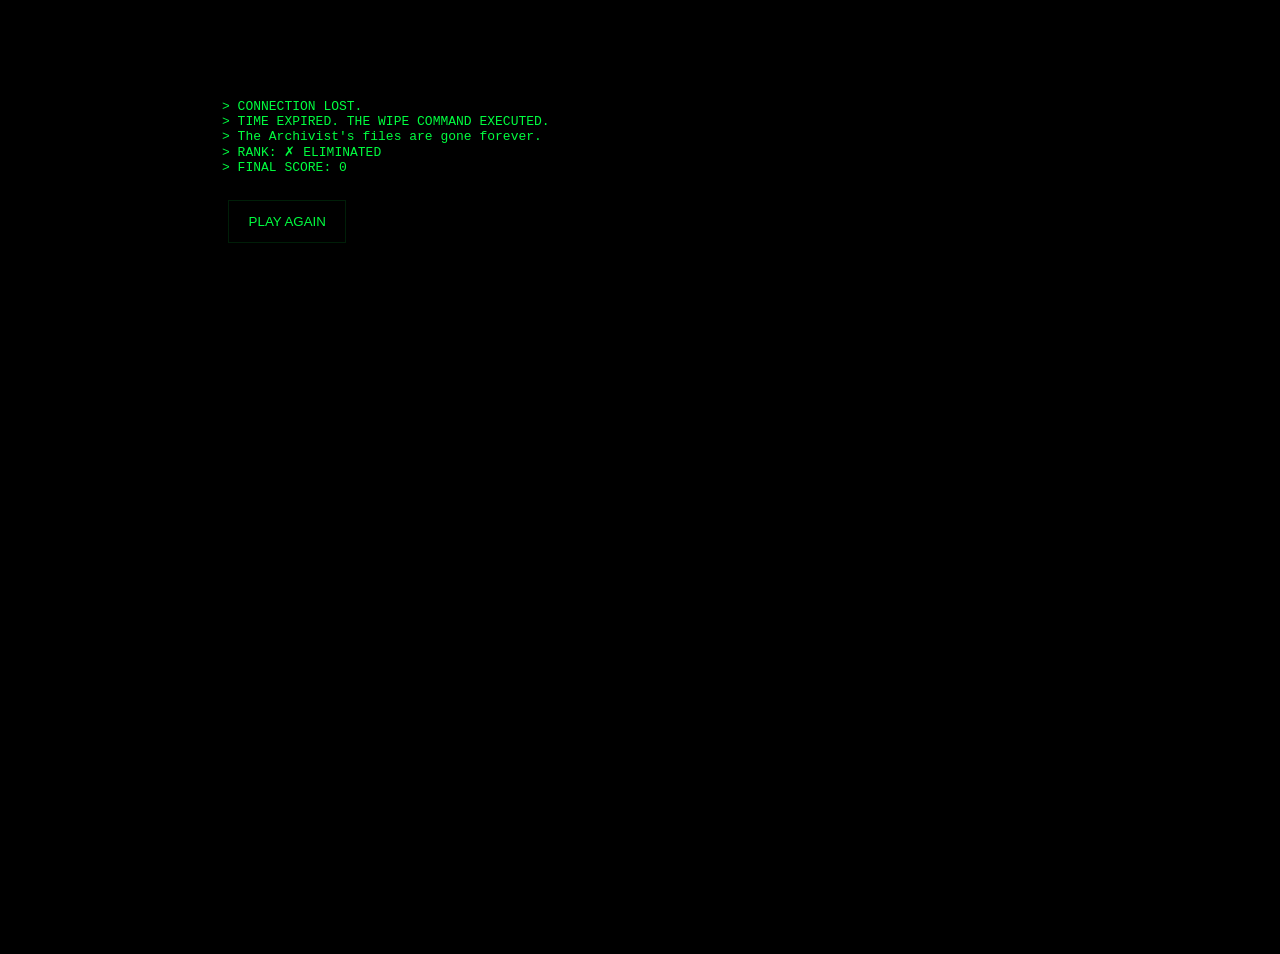
==== failure.html @ 33eeb881 "Initial commit" ====
<!doctype html>
<html lang="en">
<head>
  <meta charset="utf-8" />
  <meta name="viewport" content="width=device-width,initial-scale=1" />
  <title>Failure</title>
  <link rel="stylesheet" href="shared.css">
  <script>
  document.addEventListener('DOMContentLoaded', ()=>{
    const reason = sessionStorage.getItem('failReason') || 'timeout'; const score = sessionStorage.getItem('score') || '0';
    const out = document.getElementById('output'); if(reason === 'selfish'){
      out.textContent = `> SCORE SUBMITTED.\n> You chose yourself over the truth.\n> The files were deleted. The Archivist's message was never delivered.\n> RANK: ✗ COMPROMISED\n> FINAL SCORE: ${score}`;
    } else {
      out.textContent = `> CONNECTION LOST.\n> TIME EXPIRED. THE WIPE COMMAND EXECUTED.\n> The Archivist's files are gone forever.\n> RANK: ✗ ELIMINATED\n> FINAL SCORE: ${score}`;
    }
    document.getElementById('playAgain').addEventListener('click', ()=>{ sessionStorage.clear(); window.location.href='index.html'; });
  });
  </script>
</head>
<body>
  <div class="centered">
    <pre id="output" style="color:var(--fg)"></pre>
    <button id="playAgain" class="btn" style="margin-top:12px">PLAY AGAIN</button>
  </div>
</body>
</html>
---- shared.css ----
@import url('https://fonts.googleapis.com/css2?family=Share+Tech+Mono&display=swap');
:root{--bg:#000;--fg:#00FF41;--accent:#FF0000;--mono:'Share Tech Mono', 'Courier New', monospace}
*{box-sizing:border-box}
html,body{height:100%;background:var(--bg);color:var(--fg);font-family:var(--mono);margin:0}
.centered{max-width:900px;margin:6vh auto;padding:2rem}
.typewriter{white-space:pre-wrap;font-size:1.05rem;line-height:1.4}
.small{font-size:.95rem}
.blinking{animation:blink 1s step-end infinite}
.hidden{opacity:0}
@keyframes blink{50%{opacity:0}}
/* Header/Footer */
header.shared{position:fixed;top:0;left:0;right:0;height:42px;background:rgba(0,0,0,.6);display:flex;align-items:center;justify-content:space-between;padding:0 12px;border-bottom:1px solid rgba(0,255,65,.06);z-index:60}
header .center{position:absolute;left:0;right:0;text-align:center;font-size:.95rem}
header .score, header .time{font-weight:700}
.map-icon{cursor:pointer;margin:0 8px}
footer.shared{position:fixed;bottom:0;left:0;right:0;height:28px;background:rgba(0,0,0,.6);display:flex;align-items:center;justify-content:center;font-size:.95rem;border-top:1px solid rgba(0,255,65,.06)}
/* CRT scanlines */
body::before{content:'';position:fixed;inset:0;pointer-events:none;background-image:repeating-linear-gradient(transparent 0 2px, rgba(0,0,0,.06) 2px 4px);mix-blend-mode:overlay}
.fake-window{background:#07110a;border:1px solid rgba(0,255,65,.08);padding:1.2rem;border-radius:6px}
.terminal-input{background:transparent;border:0;border-top:1px solid rgba(0,255,65,.06);padding:8px 0;margin-top:12px}
input[type=text]{background:transparent;border:0;color:var(--fg);outline:none;font-family:var(--mono);font-size:1rem;width:100%}
.overlay{position:fixed;inset:0;background:rgba(0,0,0,.85);display:flex;align-items:center;justify-content:center;z-index:200;color:var(--fg);padding:2rem}
.btn{border:1px solid rgba(0,255,65,.12);padding:.8rem 1.2rem;background:transparent;color:var(--fg);cursor:pointer;margin:.4rem}
.btn.danger{background:var(--accent);color:#000;border-color:var(--accent)}
.warn-border{box-shadow:0 0 24px rgba(255,0,0,.2) inset}
.delete-bar{height:8px;background:transparent;border:1px solid rgba(255,0,0,.2);position:relative;overflow:hidden}
.delete-bar>i{position:absolute;left:0;top:0;bottom:0;background:linear-gradient(90deg,#ff6b6b,#ff0000);width:0%}
.lock-overlay{display:flex;flex-direction:column;gap:12px;align-items:center}

/* Hint modal styles */
.hint-overlay{display:flex;align-items:center;justify-content:center}
.hint-modal{max-width:720px;background:#001a00;padding:1rem;border:1px solid rgba(0,255,65,.08);border-radius:6px;color:var(--fg);text-align:left}
.hint-modal .hint-title{margin:0 0 .5rem;font-weight:700}
.hint-modal .hint-msg{margin:0}
.hint-modal .hint-body{white-space:pre-wrap;margin-top:8px}
.hint-modal .hint-count{margin-top:8px;font-size:.95rem;opacity:.9}
.hint-actions{margin-top:12px;display:flex;gap:8px}

/* City flicker for level3 */
@keyframes flicker { 0%{opacity:1} 50%{opacity:0.15} 100%{opacity:1} }
.city circle{animation: flicker 1s infinite; transform-origin: center;}
.city.solid circle{animation:none;}
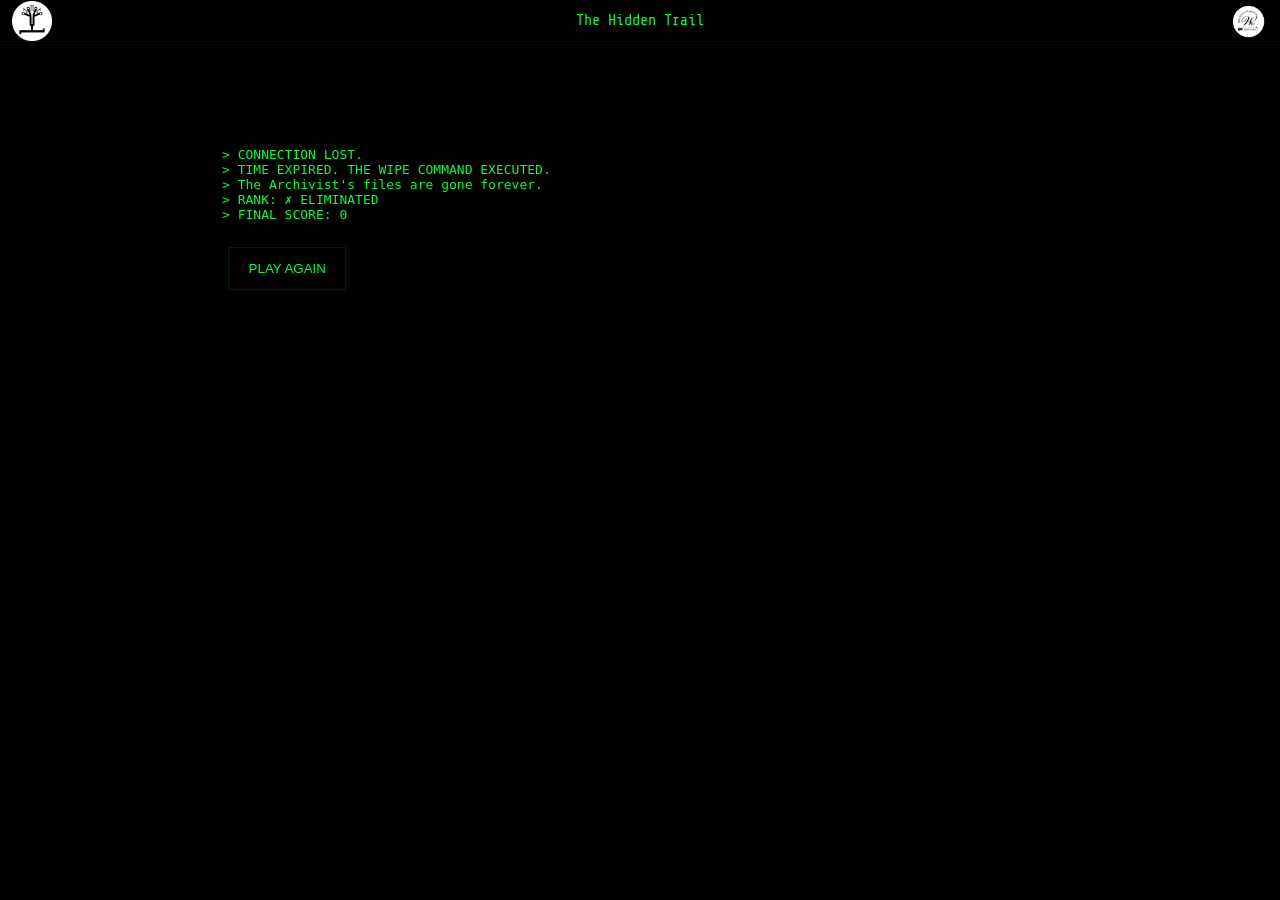
==== commit 53e7d211: "Improvements" ====
--- a/failure.html
+++ b/failure.html
@@ -3,7 +3,7 @@
 <head>
   <meta charset="utf-8" />
   <meta name="viewport" content="width=device-width,initial-scale=1" />
-  <title>Failure</title>
+  <title>The Hidden Trail - Failure</title>
   <link rel="stylesheet" href="shared.css">
   <script>
   document.addEventListener('DOMContentLoaded', ()=>{
@@ -18,6 +18,11 @@
   </script>
 </head>
 <body>
+  <header class="shared">
+    <img src="white.png" class="logo" alt="Event logo">
+    <div class="center">The Hidden Trail</div>
+    <img src="image.png" class="corner" alt="Sponsor logo">
+  </header>
   <div class="centered">
     <pre id="output" style="color:var(--fg)"></pre>
     <button id="playAgain" class="btn" style="margin-top:12px">PLAY AGAIN</button>
--- a/shared.css
+++ b/shared.css
@@ -2,6 +2,8 @@
 :root{--bg:#000;--fg:#00FF41;--accent:#FF0000;--mono:'Share Tech Mono', 'Courier New', monospace}
 *{box-sizing:border-box}
 html,body{height:100%;background:var(--bg);color:var(--fg);font-family:var(--mono);margin:0}
+/* Reserve space for the fixed shared header */
+body{padding-top:48px}
 .centered{max-width:900px;margin:6vh auto;padding:2rem}
 .typewriter{white-space:pre-wrap;font-size:1.05rem;line-height:1.4}
 .small{font-size:.95rem}
@@ -13,6 +15,8 @@
 header .center{position:absolute;left:0;right:0;text-align:center;font-size:.95rem}
 header .score, header .time{font-weight:700}
 .map-icon{cursor:pointer;margin:0 8px}
+header.shared img.logo{height:40px;width:auto;margin-right:8px;object-fit:contain}
+header.shared img.corner{height:40px;width:auto;margin-left:8px;object-fit:contain}
 footer.shared{position:fixed;bottom:0;left:0;right:0;height:28px;background:rgba(0,0,0,.6);display:flex;align-items:center;justify-content:center;font-size:.95rem;border-top:1px solid rgba(0,255,65,.06)}
 /* CRT scanlines */
 body::before{content:'';position:fixed;inset:0;pointer-events:none;background-image:repeating-linear-gradient(transparent 0 2px, rgba(0,0,0,.06) 2px 4px);mix-blend-mode:overlay}
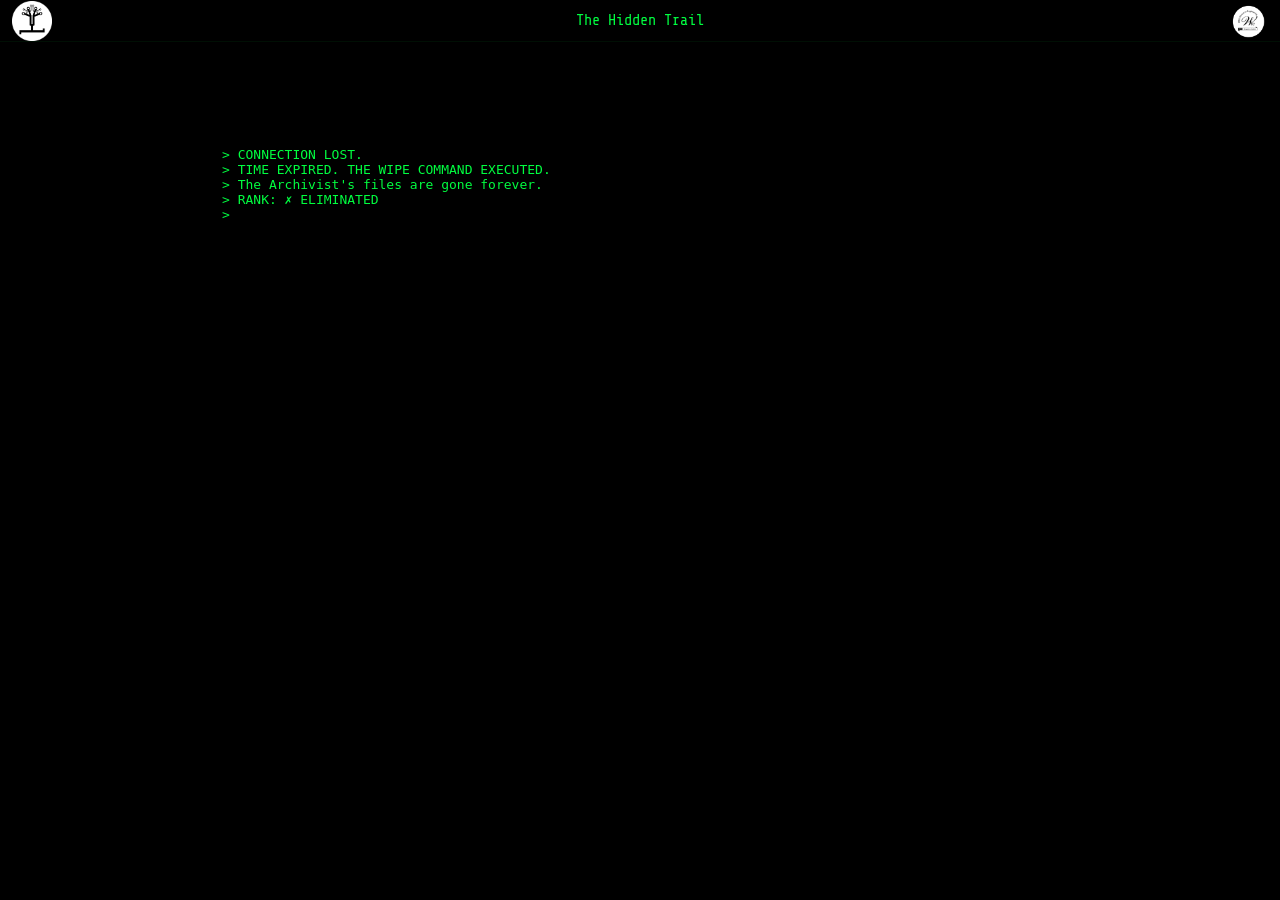
==== commit 9a7b7dc7: "improvements" ====
--- a/failure.html
+++ b/failure.html
@@ -9,9 +9,9 @@
   document.addEventListener('DOMContentLoaded', ()=>{
     const reason = sessionStorage.getItem('failReason') || 'timeout'; const score = sessionStorage.getItem('score') || '0';
     const out = document.getElementById('output'); if(reason === 'selfish'){
-      out.textContent = `> SCORE SUBMITTED.\n> You chose yourself over the truth.\n> The files were deleted. The Archivist's message was never delivered.\n> RANK: ✗ COMPROMISED\n> FINAL SCORE: ${score}`;
+      out.textContent = `> SCORE SUBMITTED.\n> You chose yourself over the truth.\n> The files were deleted. The Archivist's message was never delivered.\n> RANK: ✗ COMPROMISED\n`;
     } else {
-      out.textContent = `> CONNECTION LOST.\n> TIME EXPIRED. THE WIPE COMMAND EXECUTED.\n> The Archivist's files are gone forever.\n> RANK: ✗ ELIMINATED\n> FINAL SCORE: ${score}`;
+      out.textContent = `> CONNECTION LOST.\n> TIME EXPIRED. THE WIPE COMMAND EXECUTED.\n> The Archivist's files are gone forever.\n> RANK: ✗ ELIMINATED\n> `;
     }
     document.getElementById('playAgain').addEventListener('click', ()=>{ sessionStorage.clear(); window.location.href='index.html'; });
   });
@@ -25,7 +25,6 @@
   </header>
   <div class="centered">
     <pre id="output" style="color:var(--fg)"></pre>
-    <button id="playAgain" class="btn" style="margin-top:12px">PLAY AGAIN</button>
   </div>
 </body>
 </html>
--- a/shared.css
+++ b/shared.css
@@ -44,3 +44,19 @@
 @keyframes flicker { 0%{opacity:1} 50%{opacity:0.15} 100%{opacity:1} }
 .city circle{animation: flicker 1s infinite; transform-origin: center;}
 .city.solid circle{animation:none;}
+
+/* Responsive: small screens / phones */
+@media (max-width: 600px) {
+	header.shared{height:44px;padding:0 8px}
+	body{padding-top:48px}
+	header .center{font-size:0.95rem}
+	header.shared img.logo, header.shared img.corner{height:22px}
+	.centered{max-width:95%;margin:4vh auto;padding:1rem}
+	.typewriter{font-size:.95rem}
+	.small{font-size:.9rem}
+	.btn{padding:.6rem .9rem;font-size:.95rem}
+	.map-icon{font-size:1.05rem;padding:.5rem}
+	.fake-window h2{font-size:1rem}
+	input[type=text]{font-size:.95rem}
+	canvas, svg{width:100%;height:auto}
+}
